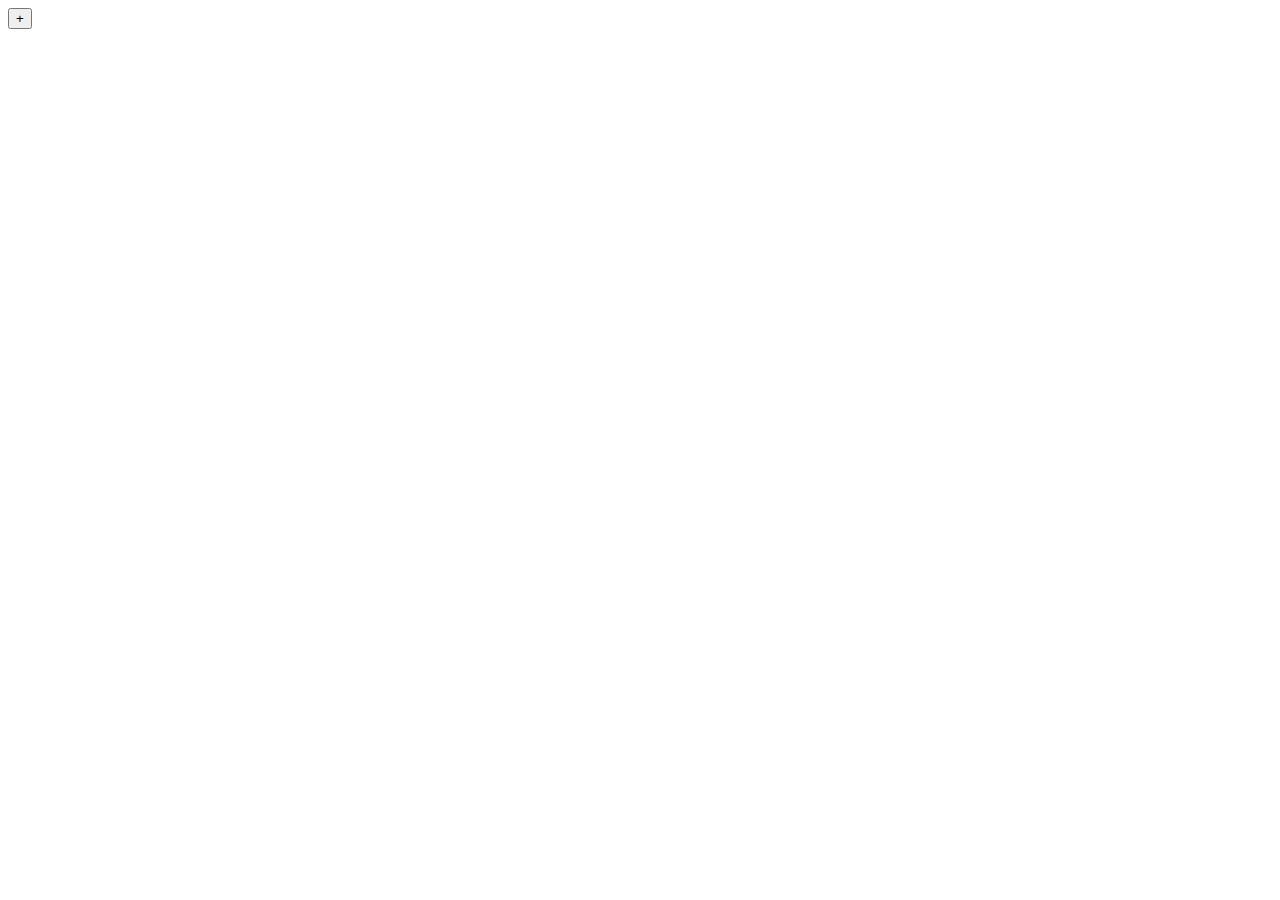
==== mes_liens/index.html @ 2461bf44 "Ajouter mon programme pour enregistrer des liens" ====
<!DOCTYPE html>
<html>
    <head>
        <title>Mes liens</title>
        <meta charset="UTF-8" />
        <link rel="stylesheet" href="liens_editable_utilisateur.css" />
    </head>
    <body>
        <div id="liens"></div>
        <button id="montrer">+</button>
        <div id="ajout" style="display: none;">
			<label for="titre">Titre :</label><input type="text" name="titre" id="titre" placeholder="Ex: W3C" /><br />
			<label for="url">Url : (veuillez préciser le protocole)</label><input type="url" name="url" id="url" placeholder="Ex: https://w3.org" /><br />
			<label for="classe">Classe :</label><input type="text" name="classe" id="classe" placeholder="Ex: programmation" /><br />
			<input type="checkbox" name="onglet" id="onglet" /><label for="onglet">Toujours ouvrir dans un nouvel onglet</label><br />
			<input type="submit" id="submit" value="Enregistrer" />
			<button id="annul_modif" style="display: none">Annuler</button>
			<button id="supprimer_pendant_modif" style="display: none">Supprimer</button>
		</div>

        <script src="pouchdb.js"></script>
        <script type="text/javascript" src="liens_editable_utilisateur.js"></script>
    </body>
</html>
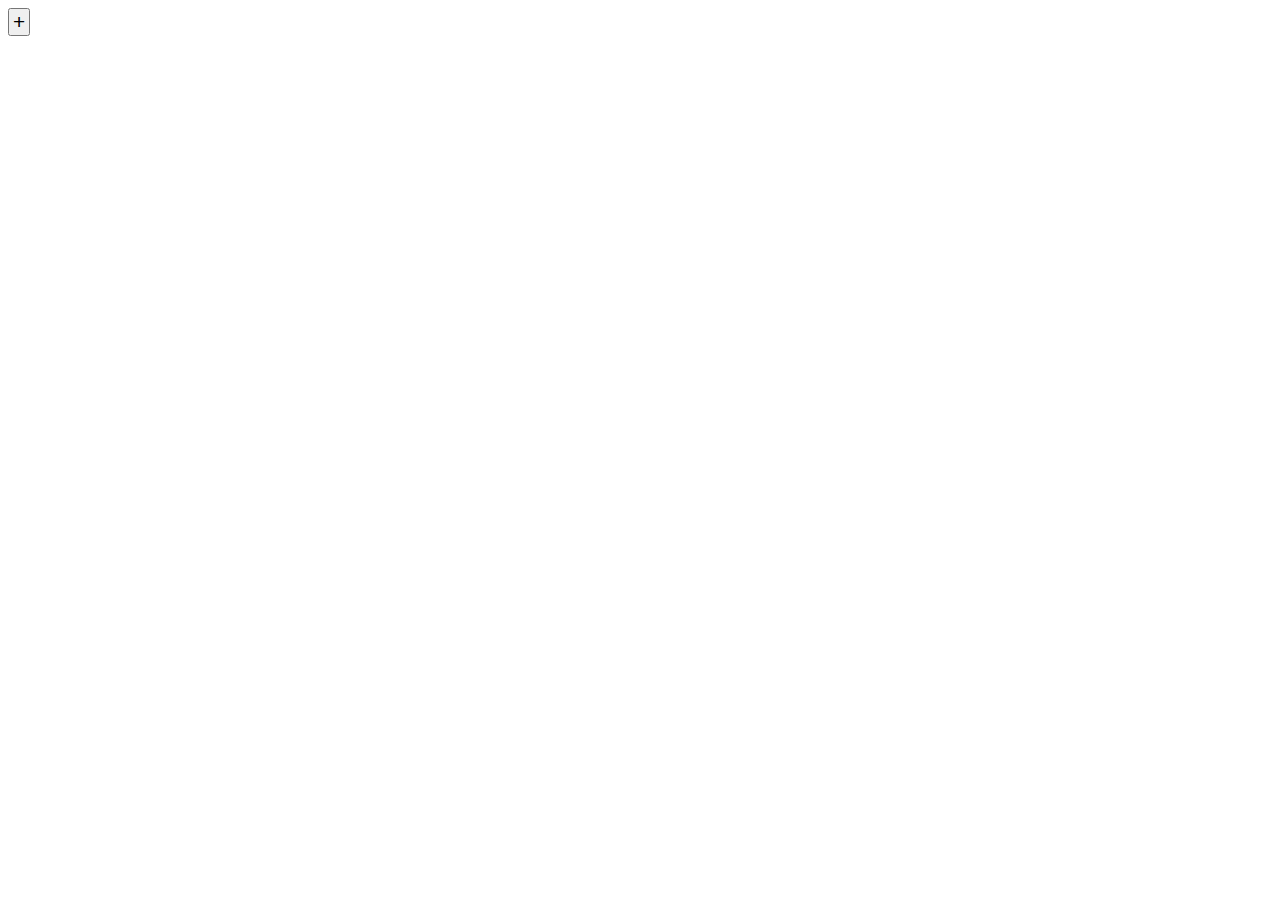
==== commit 037be30f: "Correction du nom des fichiers javascript et css" ====
--- a/mes_liens/index.html
+++ b/mes_liens/index.html
@@ -3,7 +3,7 @@
     <head>
         <title>Mes liens</title>
         <meta charset="UTF-8" />
-        <link rel="stylesheet" href="liens_editable_utilisateur.css" />
+        <link rel="stylesheet" href="mes_liens.css" />
     </head>
     <body>
         <div id="liens"></div>
@@ -19,6 +19,6 @@
 		</div>
 
         <script src="pouchdb.js"></script>
-        <script type="text/javascript" src="liens_editable_utilisateur.js"></script>
+        <script type="text/javascript" src="mes_liens.js"></script>
     </body>
 </html>--- a/mes_liens/mes_liens.css
+++ b/mes_liens/mes_liens.css
@@ -0,0 +1,30 @@
+a:visited {
+    color: blue;
+}
+a:hover {
+    text-decoration-line: none;
+}
+.supprimer, .modifier {
+    text-align: right;
+    cursor: pointer;
+}
+.supprimer:hover, .modifier:hover {
+    color: black;
+}
+.divlien {
+    width: 100%;
+    color: white;
+}
+.divlien:hover {
+    color: rgba(0, 0, 0, 0.22);
+}
+#liens {
+    width: 100%;
+}
+input {
+    margin: 1px;
+}
+#montrer {
+    padding: 0px 3px;
+    font-size: 1.3em;
+}
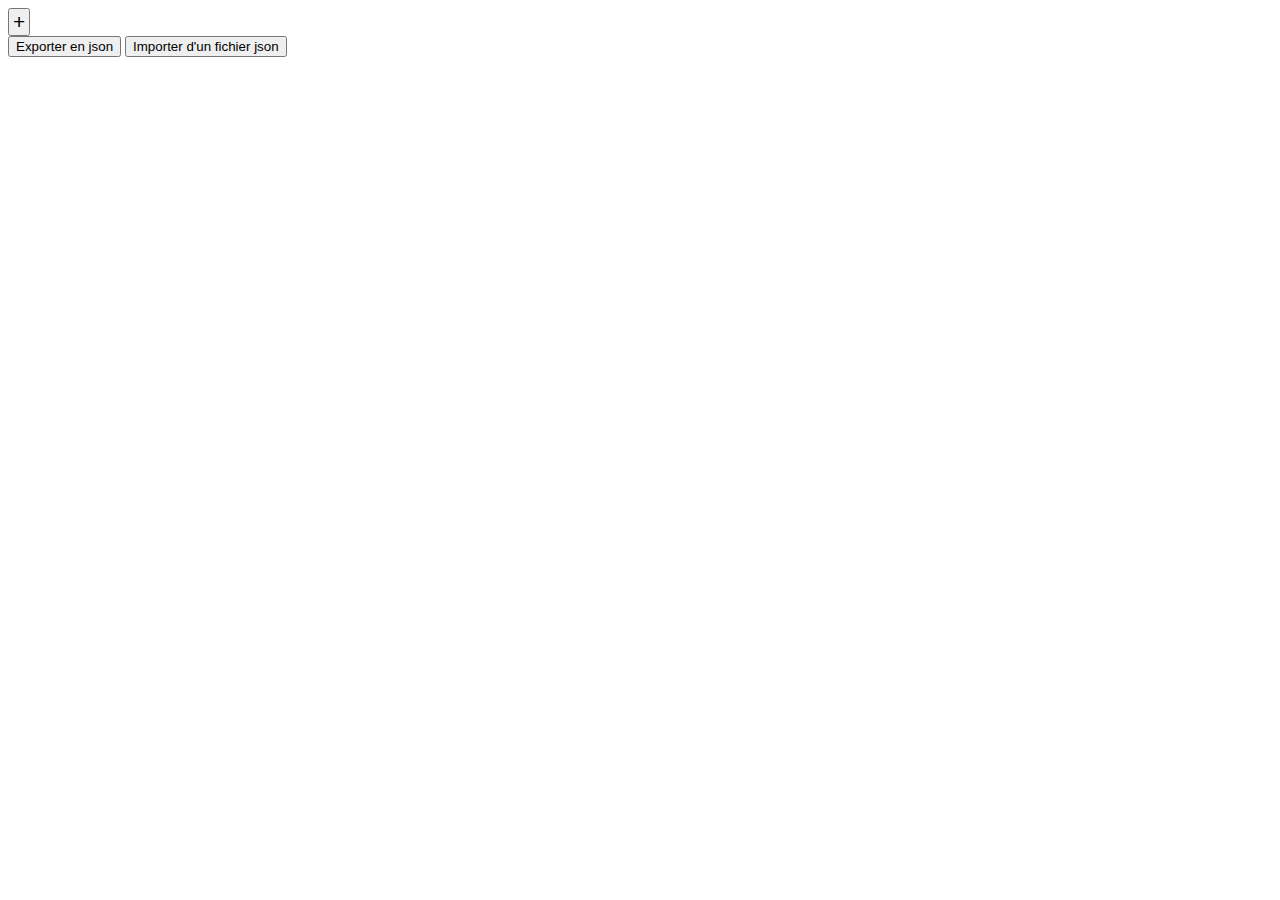
==== commit 08d180f6: "Add export/import functionality" ====
--- a/mes_liens/index.html
+++ b/mes_liens/index.html
@@ -4,6 +4,7 @@
         <title>Mes liens</title>
         <meta charset="UTF-8" />
         <link rel="stylesheet" href="mes_liens.css" />
+        <link rel="icon" href="../unicycle.svg" />
     </head>
     <body>
         <div id="liens"></div>
@@ -17,8 +18,12 @@
 			<button id="annul_modif" style="display: none">Annuler</button>
 			<button id="supprimer_pendant_modif" style="display: none">Supprimer</button>
 		</div>
+		<div id="importexport">
+		    <button id="export">Exporter en json</button>
+		    <button id="import">Importer d'un fichier json</button>
+        </div>
 
         <script src="pouchdb.js"></script>
         <script type="text/javascript" src="mes_liens.js"></script>
     </body>
-</html>+</html>
